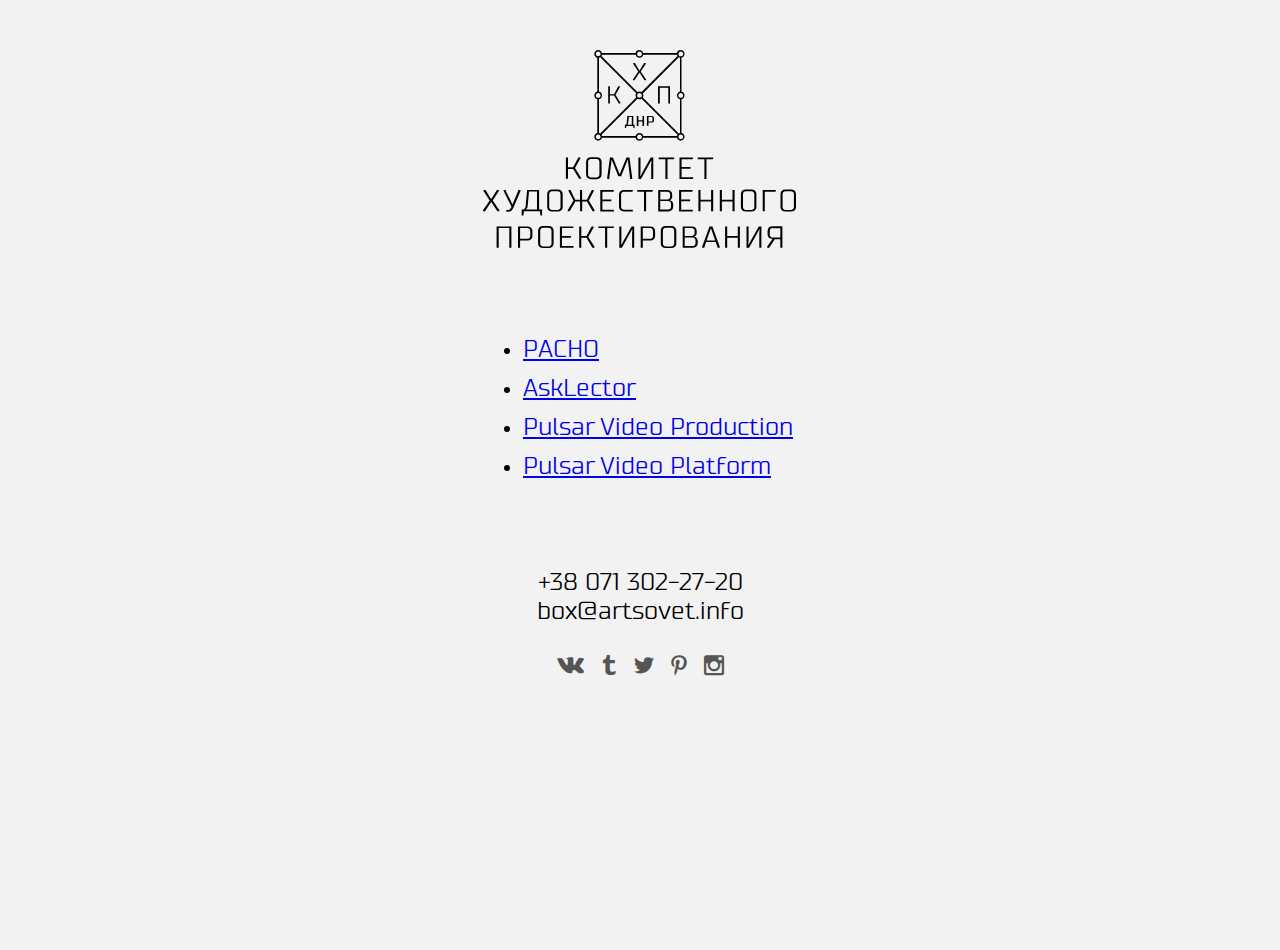
==== site/index.html @ 3c95c6d2 "add gitignore" ====
<!DOCTYPE html>
<!--[if lt IE 7]><html lang="ru" class="lt-ie9 lt-ie8 lt-ie7"><![endif]-->
<!--[if IE 7]><html lang="ru" class="lt-ie9 lt-ie8"><![endif]-->
<!--[if IE 8]><html lang="ru" class="lt-ie9"><![endif]-->
<!--[if gt IE 8]><!-->
<html lang="ru">
<!--<![endif]-->
<head>
	<meta charset="utf-8" />
	<title>Комитет художественного проектирования</title>
	<meta name="description" content="" />
	<meta http-equiv="X-UA-Compatible" content="IE=edge" />
	<meta name="viewport" content="width=device-width, initial-scale=1.0" />
	<link rel="shortcut icon" href="../favicon.ico" />
	<link rel="stylesheet" href="../css/normalize.css" />
	<link rel="stylesheet" href="../css/fonts.css" />
	<link rel="stylesheet" href="../css/icomoon.css" />
	<link rel="stylesheet" href="../css/style.css" />
</head>
<body>
	<div class="container">
		<div class="logo"></div>
		<ul class="sitelinks">
			<li class="site"><a href="rasno" class="sitelink" target="_blank">РАСНО</a></li>
			<li class="site"><a href="asklector" class="sitelink" target="_blank">AskLector</a></li>
			<li class="site"><a href="pulsarvideoproduction" class="sitelink" target="_blank">Pulsar Video Production</a></li>
			<li class="site"><a href="pulsarvideoplatform" class="sitelink" target="_blank">Pulsar Video Platform</a></li>
		</ul>
		<div class="contacts">
			<div class="phone">+38 071 302-27-20</div>
			<a class="email" href="mailto:box@artsovet.info" target="_blank">box@artsovet.info</a>
			<div class="social">
				<a class="icon icon-vk" href="https://vk.com/artsovetinfo" target="_blank"></a>
				<a class="icon icon-tumblr" href="http://artsovet.tumblr.com/" target="_blank"></a>
				<a class="icon icon-twitter" href="https://twitter.com/artsovet" target="_blank"></a>
				<a class="icon icon-pinterest" href="https://www.pinterest.com/artsovet/" target="_blank"></a>
				<a class="icon icon-instagram" href="https://instagram.com/artsovet.info" target="_blank"></a>
			</div>
		</div>
	</div>
	<!-- Yandex.Metrika counter --><!-- /Yandex.Metrika counter -->
	<!-- Google Analytics counter --><!-- /Google Analytics counter -->
</body>
</html>
---- css/fonts.css ----
@font-face {
	font-family: "SuperMolotLight";
	src: url("../fonts/supermolot/supermolot-light.eot");
	src: url("../fonts/supermolot/supermolot-light.eot?#iefix")format("embedded-opentype"),
	url("../fonts/supermolot/supermolot-light.woff") format("woff"),
	url("../fonts/supermolot/supermolot-light.ttf") format("truetype"),
	url("../fonts/RobotoRegular/supermolot/supermolot-light.svg#SupermolotLight") format("svg");
	font-style: normal;
	font-weight: normal;
}
---- css/icomoon.css ----
@font-face {
    font-family: 'icomoon';
    src:    url('../fonts/icomoon/icomoon.eot?oy3tky');
    src:    url('../fonts/icomoon/icomoon.eot?oy3tky#iefix') format('embedded-opentype'),
        url('../fonts/icomoon/icomoon.ttf?oy3tky') format('truetype'),
        url('../fonts/icomoon/icomoon.woff?oy3tky') format('woff'),
        url('../fonts/icomoon/icomoon.svg?oy3tky#icomoon') format('svg');
    font-weight: normal;
    font-style: normal;
}

[class^="icon-"], [class*=" icon-"] {
    /* use !important to prevent issues with browser extensions that change fonts */
    font-family: 'icomoon' !important;
    speak: none;
    font-style: normal;
    font-weight: normal;
    font-variant: normal;
    text-transform: none;
    line-height: 1;

    /* Better Font Rendering =========== */
    -webkit-font-smoothing: antialiased;
    -moz-osx-font-smoothing: grayscale;
}

.icon-vk:before {
    content: "\e900";
}
.icon-tumblr:before {
    content: "\e901";
}
.icon-twitter:before {
    content: "\e902";
}
.icon-pinterest:before {
    content: "\e903";
}
.icon-instagram:before {
    content: "\e904";
}
---- css/style.css ----
html {
	height: 100%;
}
body {
	font-family: "SuperMolotLight", sans-serif;
	font-size: 24px;
	line-height: 1;
	position: relative;
	background-color: #F2F2F2;
	height: 100%;
}
.container {
	width: 314px;
	height: 397px;
	margin: 50px auto 0;
	text-align: center;
}
.container.index {
	position: absolute;
	top: 45%;
	left: 50%;
	margin: -198px 0 0 -157px;
}
.logo {
	background-image: url(../img/logo.svg);
	background-repeat: no-repeat;
	width: 313px;
	height: 198px;
	margin-bottom: 90px;
}
.contacts {}
.contacts .phone {
	line-height: 29px;
}
.contacts .email {
	color: #000;
	text-decoration: none;
	line-height: 29px;
}
.contacts .social {
	margin-top: 28px;
}
.contacts .social .icon {
	display: inline-block;
	color: #555555;
	font-size: 20px;
	line-height: 20px;
	text-decoration: none;
	margin-right: 8px;
}
.contacts .social .icon:last-child {
	margin-right: 0;
}
.container .sitelinks {
	text-align: left;
	margin-bottom: 90px;
}
.container .sitelinks .site {
	margin-bottom: 15px;
}
.container .sitelinks .site .silelink {}
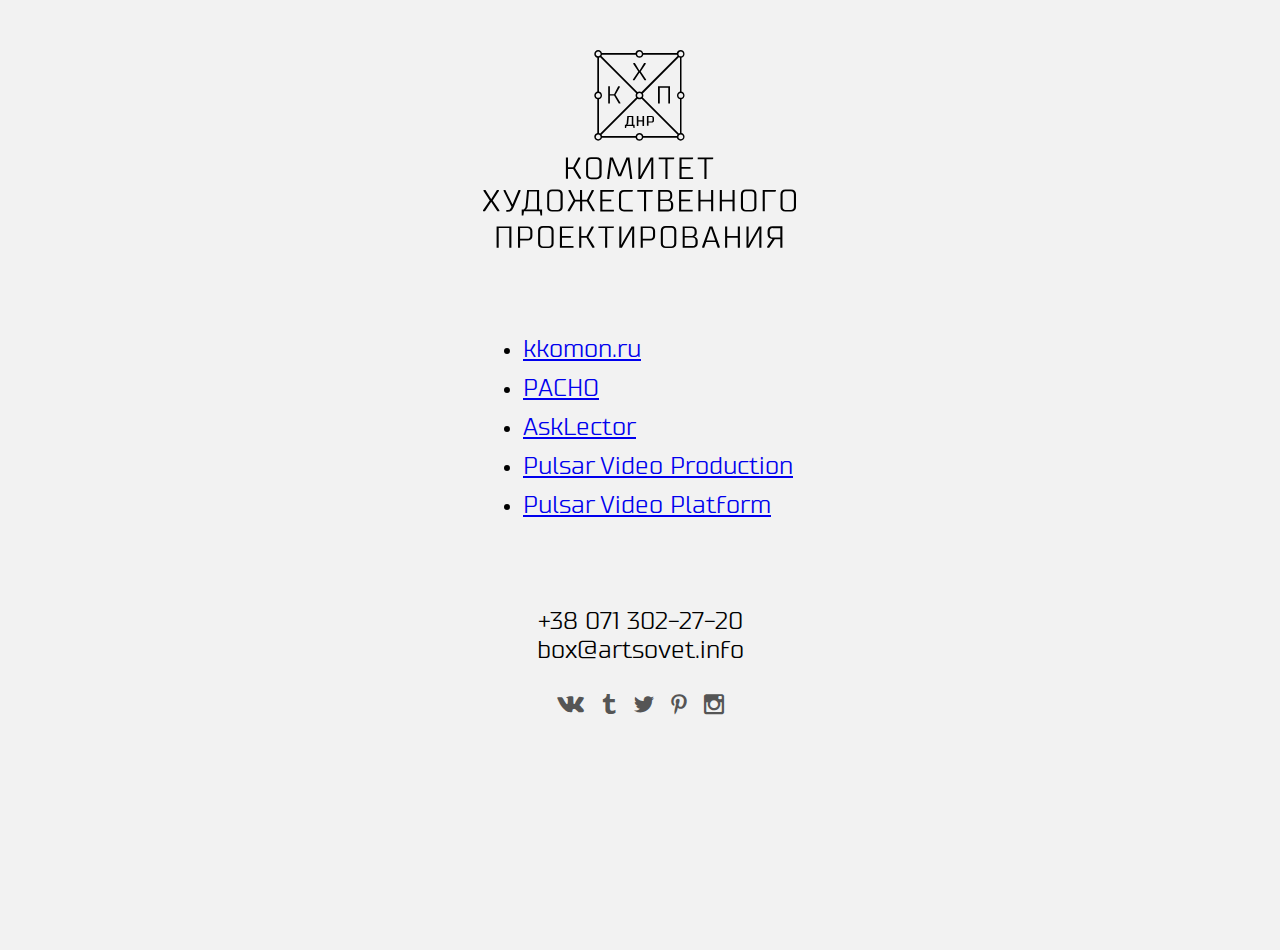
==== commit 4964313a: "edit site/index.html" ====
--- a/site/index.html
+++ b/site/index.html
@@ -21,6 +21,7 @@
 	<div class="container">
 		<div class="logo"></div>
 		<ul class="sitelinks">
+			<li class="site"><a href="http://kkomon.ru/" class="sitelink" target="_blank">kkomon.ru</a></li>
 			<li class="site"><a href="rasno" class="sitelink" target="_blank">РАСНО</a></li>
 			<li class="site"><a href="asklector" class="sitelink" target="_blank">AskLector</a></li>
 			<li class="site"><a href="pulsarvideoproduction" class="sitelink" target="_blank">Pulsar Video Production</a></li>
